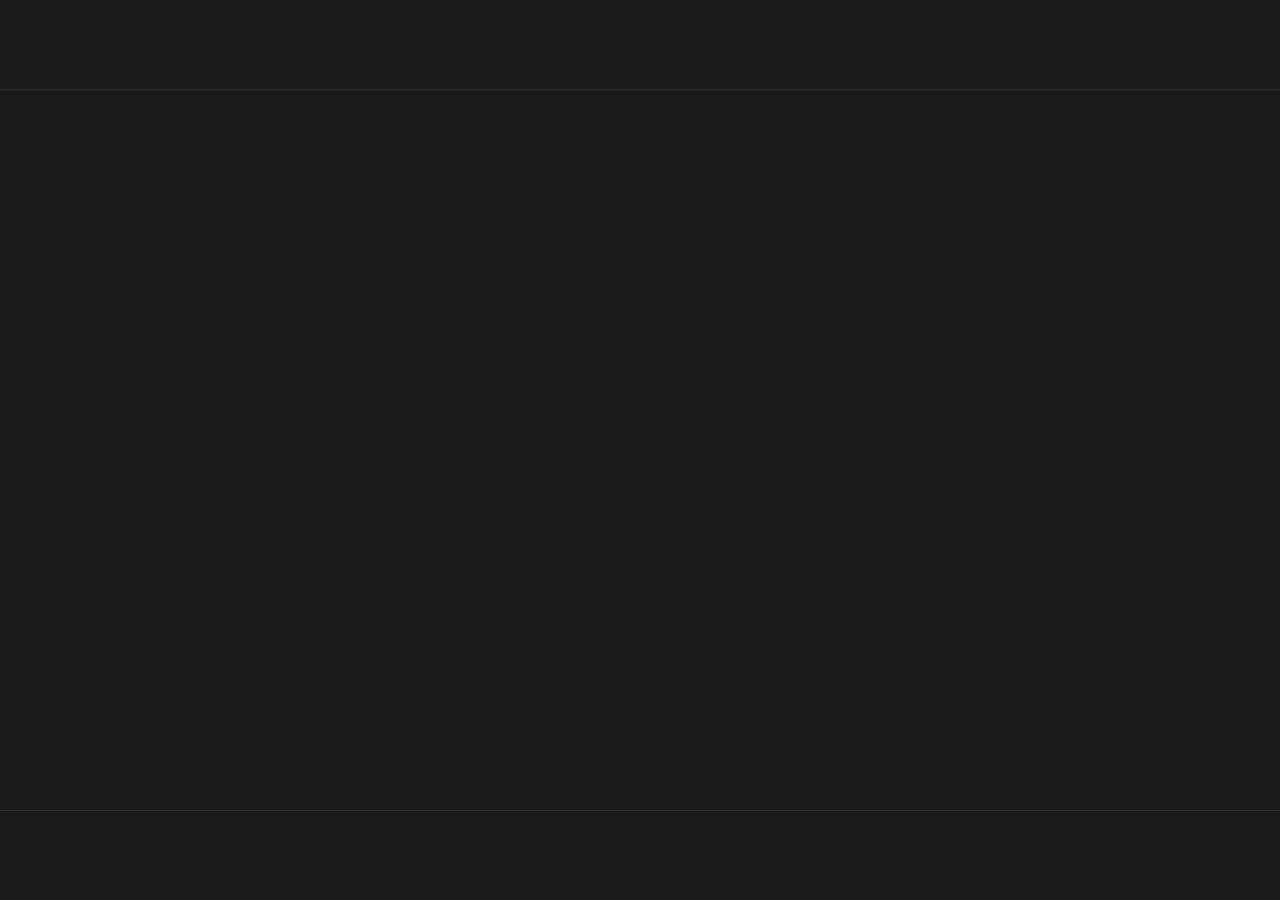
==== web/index.html @ 55cf6abe "Initial project setup - Core types and API skeleton in elimgui.h - Build spec with full ImGui featur" ====
<!DOCTYPE html>
<html>
<head>
    <meta charset="utf-8">
    <title>elimgui Demo</title>
    <style>
        body {
            margin: 0;
            padding: 0;
            background: #1a1a1a;
            display: flex;
            justify-content: center;
            align-items: center;
            min-height: 100vh;
        }
        canvas {
            border: 1px solid #333;
        }
    </style>
</head>
<body>
    <canvas id="canvas" width="1280" height="720"></canvas>
    <script src="elimgui.js"></script>
    <script>
        loadElimgui('demo.wasm').then(() => {
            console.log('elimgui loaded');
        });
    </script>
</body>
</html>
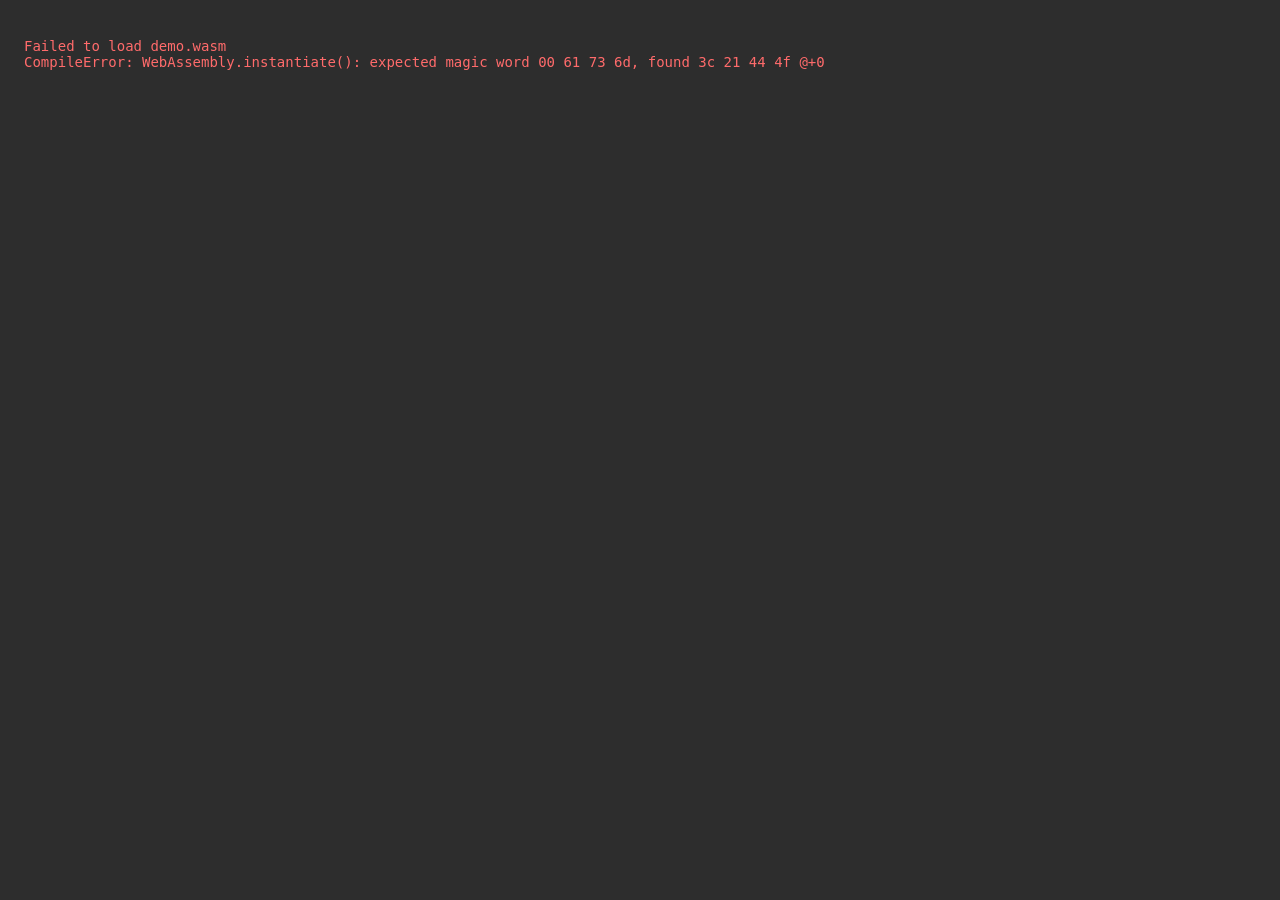
==== commit f596e86d: "integration: umbrella include, frame composition, Canvas2D web runtime, demo app - elimgui.h umbrell" ====
--- a/web/index.html
+++ b/web/index.html
@@ -1,29 +1,19 @@
 <!DOCTYPE html>
-<html>
+<html lang="en">
 <head>
     <meta charset="utf-8">
-    <title>elimgui Demo</title>
-    <style>
-        body {
-            margin: 0;
-            padding: 0;
-            background: #1a1a1a;
-            display: flex;
-            justify-content: center;
-            align-items: center;
-            min-height: 100vh;
-        }
-        canvas {
-            border: 1px solid #333;
-        }
-    </style>
+    <meta name="viewport" content="width=device-width, initial-scale=1, user-scalable=no">
+    <title>elimgui - C11 / WASM Demo</title>
+    <link rel="stylesheet" href="style.css">
 </head>
 <body>
-    <canvas id="canvas" width="1280" height="720"></canvas>
+    <canvas id="canvas"></canvas>
     <script src="elimgui.js"></script>
     <script>
-        loadElimgui('demo.wasm').then(() => {
-            console.log('elimgui loaded');
+        loadElimgui('demo.wasm').catch((err) => {
+            console.error('Failed to load elimgui demo:', err);
+            document.body.innerHTML =
+                '<pre class="load-error">Failed to load demo.wasm\n' + err + '</pre>';
         });
     </script>
 </body>
--- a/web/style.css
+++ b/web/style.css
@@ -0,0 +1,35 @@
+/**
+ * @file style.css
+ * @description Full-window shell styling for the elimgui demo canvas.
+ *
+ * @status In use.
+ * @issues None
+ * @todo None
+ */
+
+html, body {
+    margin: 0;
+    padding: 0;
+    width: 100%;
+    height: 100%;
+    overflow: hidden;
+    background: #2d2d2d;
+    /* elimgui draws its own cursor-less UI; keep a default arrow. */
+    font-family: system-ui, sans-serif;
+}
+
+#canvas {
+    display: block;
+    width: 100vw;
+    height: 100vh;
+    /* Crisp text: no browser smoothing of the canvas element itself. */
+    image-rendering: auto;
+    touch-action: none;
+}
+
+.load-error {
+    color: #ff6b6b;
+    padding: 24px;
+    font-size: 14px;
+    white-space: pre-wrap;
+}
